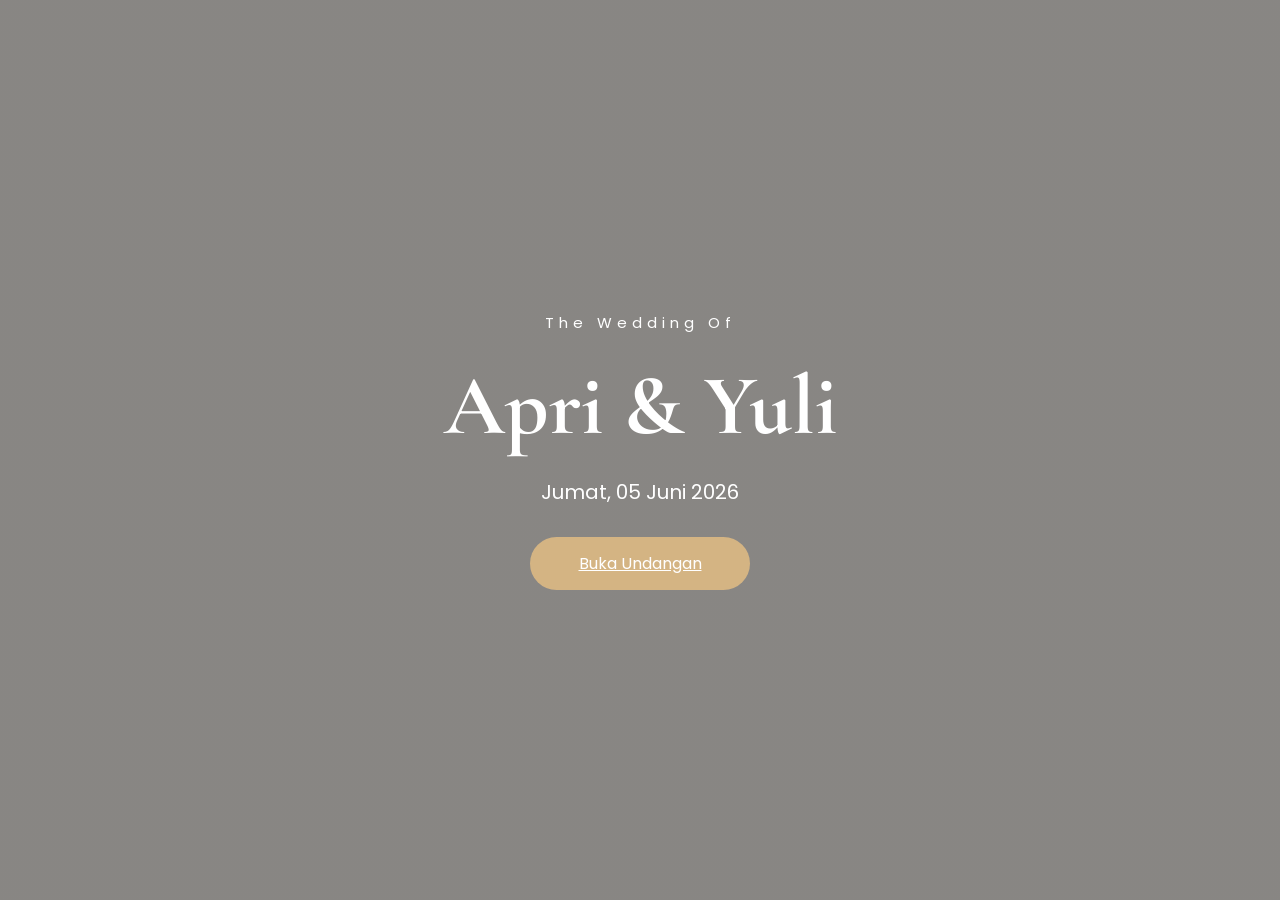
==== index.html @ 4ca55474 "Add files via upload" ====
<!DOCTYPE html>
<html lang="id">
<head>
  <meta charset="UTF-8">
  <meta name="viewport" content="width=device-width, initial-scale=1.0">

  <title>Apri & Yuli</title>

  <link rel="stylesheet" href="style.css">

  <link rel="preconnect" href="https://fonts.googleapis.com">

  <link href="https://fonts.googleapis.com/css2?family=Cormorant+Garamond:wght@400;700&family=Poppins:wght@300;400;500&display=swap" rel="stylesheet">
</head>

<body>

  <!-- COVER -->
  <section class="cover-page">

    <div class="overlay"></div>

    <div class="cover-content">

      <p class="cover-text">
        The Wedding Of
      </p>

      <h1>
        Apri & Yuli
      </h1>

      <p class="cover-date">
        Jumat, 05 Juni 2026
      </p>

      <a href="invitation.html" class="open-btn">
        Buka Undangan
      </a>

    </div>

  </section>

</body>
</html>
---- style.css ----
*{
  margin:0;
  padding:0;
  box-sizing:border-box;
  scroll-behavior:smooth;
}

html{
  scroll-behavior:smooth;
}

body{
  font-family:'Poppins', sans-serif;
  background:#f8f4ef;
  color:#444;
  overflow-x:hidden;
}

section{
  padding:80px 20px;
}

h1,h2,h3{
  font-family:'Cormorant Garamond', serif;
}

.title{
  font-size:50px;
  color:#b89662;
  margin-bottom:30px;
}

/* BOTTOM NAVIGATION */

.bottom-nav{

  position:fixed;

  bottom:20px;
  left:50%;

  transform:translateX(-50%);

  width:90%;
  max-width:500px;

  padding:15px 20px;

  display:flex;
  justify-content:space-around;
  align-items:center;

  background:rgba(255,255,255,0.2);

  backdrop-filter:blur(15px);

  border-radius:50px;

  box-shadow:0 10px 30px rgba(0,0,0,0.15);

  z-index:999;
}

.bottom-nav a{

  text-decoration:none;

  color:#444;

  font-size:14px;
  font-weight:500;

  transition:0.3s;
}

.bottom-nav a:hover{

  color:#f5d7a1;
  transform:translateY(-2px);

}

/* MOBILE */

@media(max-width:768px){

  .bottom-nav{

    width:95%;
    padding:14px 10px;

  }

  .bottom-nav a{

    font-size:13px;

  }

}

/* HERO */

.hero{
  height:100vh;

  background:
  linear-gradient(rgba(0,0,0,0.4), rgba(0,0,0,0.4)),
  url('https://images.unsplash.com/photo-1519741497674-611481863552?q=80&w=1600&auto=format&fit=crop');

  background-size:cover;
  background-position:center;

  display:flex;
  justify-content:center;
  align-items:center;
  text-align:center;

  color:white;
}

.hero-content{

  animation:fadeUp 2s ease;

  display:flex;
  flex-direction:column;

  justify-content:center;
  align-items:center;

  gap:20px;

  text-align:center;
}

.hero h1{
  font-size:70px;
  margin-bottom:10px;
}

.hero p{
  letter-spacing:3px;
  margin-bottom:30px;
}

.hero-date{
  text-align:center;
}

.open-btn{
  padding:14px 35px;
  border:none;
  border-radius:40px;
  background:#d4b483;
  color:white;
  font-size:16px;
  cursor:pointer;
  transition:0.4s;
  width:220px;
}

.open-btn:hover{
  background:#b89662;
  transform:scale(1.05);
}

/* =========================
   ROMANTIC HOME COUPLE
========================= */

.home-couple{

  position:relative;

  padding:120px 20px;

  background:
  linear-gradient(
    rgba(0,0,0,0.45),
    rgba(0,0,0,0.45)
  ),

  url('https://images.unsplash.com/photo-1511285560929-80b456fea0bc?q=80&w=1600&auto=format&fit=crop');

  background-size:cover;
  background-position:center;
  background-attachment:fixed;

  display:flex;

  justify-content:center;
  align-items:center;

  overflow:hidden;

}

/* OVERLAY */

.romantic-overlay{

  position:absolute;

  inset:0;

  background:rgba(255,255,255,0.05);

  backdrop-filter:blur(2px);

}

/* CARD */

.home-card{

  position:relative;

  z-index:2;

  width:100%;

  max-width:950px;

  background:rgba(255,255,255,0.15);

  backdrop-filter:blur(12px);

  border:1px solid rgba(255,255,255,0.2);

  padding:80px 50px;

  border-radius:35px;

  text-align:center;

  box-shadow:0 15px 40px rgba(0,0,0,0.25);

  color:white;

}

/* FLOWER */

.flower-top,
.flower-bottom{

  font-size:24px;

  color:#f5d6c6;

  letter-spacing:10px;

}

.flower-top{

  margin-bottom:25px;

}

.flower-bottom{

  margin-top:40px;

}

/* TEXT */

.bismillah{

  font-size:24px;

  font-weight:600;

  margin-bottom:25px;

  color:#fff;

}

.opening-text{

  font-size:18px;

  line-height:1.9;

  color:#f3f3f3;

  margin-bottom:60px;

}

/* BOX */

.couple-box{

  margin-bottom:45px;

}

/* LABEL */

.couple-label{

  display:block;

  margin-bottom:15px;

  letter-spacing:4px;

  font-size:14px;

  color:#ffd8c7;

}

/* NAME */

.couple-box h2{

  font-size:70px;

  font-family:'Cormorant Garamond', serif;

  color:#fff;

  margin-bottom:20px;

}

/* PARENTS */

.couple-box p{

  font-size:20px;

  margin-bottom:15px;

  color:#f5f5f5;

}

/* ADDRESS */

.address{

  display:block;

  font-size:17px;

  line-height:1.9;

  color:#e7e7e7;

}

/* LOVE */

.love-icon{

  font-size:45px;

  color:#ffd2c2;

  margin:20px 0;

  animation:pulse 2s infinite;

}

/* DENGAN */

.with-text{

  font-size:55px;

  font-family:'Cormorant Garamond', serif;

  color:#ffe1d5;

  margin-bottom:40px;

}

/* CLOSING */

.closing-text{

  font-size:19px;

  line-height:1.9;

  color:#f5f5f5;

  margin-top:20px;

}

/* ANIMATION */

@keyframes pulse{

  0%{
    transform:scale(1);
  }

  50%{
    transform:scale(1.1);
  }

  100%{
    transform:scale(1);
  }

}

/* RESPONSIVE */

@media(max-width:768px){

  .home-card{

    padding:50px 25px;

  }

  .couple-box h2{

    font-size:42px;

  }

  .with-text{

    font-size:38px;

  }

  .opening-text,
  .closing-text{

    font-size:16px;

  }

  .address{

    font-size:15px;

  }

}

/* COUNTDOWN */

.countdown{
  display:flex;
  justify-content:center;
  gap:20px;
  margin-top:40px;
  flex-wrap:wrap;
}

.box{
  width:100px;
  height:100px;
  border-radius:20px;
  background:#fff;

  box-shadow:0 10px 30px rgba(0,0,0,0.1);

  display:flex;
  flex-direction:column;
  justify-content:center;
  align-items:center;
}

.box h3{
  font-size:32px;
  color:#b89662;
}

/* GALLERY */

.gallery{
  background:#faf7f2;
  text-align:center;
}

.gallery-grid{
  margin-top:40px;

  display:grid;
  grid-template-columns:repeat(auto-fit,minmax(250px,1fr));

  gap:20px;
}

.gallery-grid img{
  width:100%;
  height:320px;
  object-fit:cover;

  border-radius:20px;

  transition:0.5s;
}

.gallery-grid img:hover{
  transform:scale(1.03);
}

/* =========================
   EVENT SECTION
========================= */

.event{

  padding:100px 8%;

  background:#fffaf7;

  position:relative;

  overflow:hidden;

}

/* WRAPPER */

.event-wrapper{

  display:flex;

  justify-content:space-between;

  align-items:center;

  gap:60px;

  flex-wrap:wrap;

}

/* LEFT */

.location-info{

  flex:1;

  min-width:320px;

  text-align:center;

}

.mini-title{

  font-size:14px;

  letter-spacing:5px;

  color:#c79b8b;

}

.event-title{

  font-size:70px;

  color:#6d4c41;

  margin-top:15px;
  margin-bottom:10px;

  font-family:'Cormorant Garamond', serif;

}

/* ICON LINE */

.line-icon{

  color:#d6a697;

  font-size:20px;

  margin-bottom:35px;

}

.location-icon{

  width:70px;
  height:70px;

  background:#d6a697;

  color:white;

  border-radius:50%;

  display:flex;

  justify-content:center;
  align-items:center;

  font-size:35px;

  margin:auto;
  margin-bottom:30px;

}

/* TITLE */

.location-info h3{

  font-size:45px;

  color:#5e463b;

  margin-bottom:20px;

  font-family:'Cormorant Garamond', serif;

}

/* TEXT */

.location-info p{

  font-size:22px;

  line-height:1.8;

  color:#666;

}

/* SMALL LINE */

.small-line{

  margin:25px 0;

  color:#d6a697;

}

/* BUTTON */

.maps-btn{

  display:inline-block;

  margin-top:10px;

  padding:15px 40px;

  border-radius:50px;

  background:#d6a697;

  color:white;

  text-decoration:none;

  font-size:17px;

  transition:0.4s;

}

.maps-btn:hover{

  transform:translateY(-3px);

  background:#bf8f80;

}

/* RIGHT */

.location-map{

  flex:1;

  min-width:350px;

  display:flex;

  justify-content:center;

  align-items:center;

}

.location-map iframe{

  width:100%;

  max-width:650px;

  height:420px;

  border:none;

  border-radius:25px;

  box-shadow:0 10px 35px rgba(0,0,0,0.12);

}

/* RESPONSIVE */

@media(max-width:992px){

  .event-wrapper{

    flex-direction:column;

  }

  .event-title{

    font-size:52px;

  }

  .location-info h3{

    font-size:35px;

  }

  .location-info p{

    font-size:18px;

  }

  .location-map iframe{

    width:100%;

    max-width:650px;

    height:420px;

    border:none;

    border-radius:25px;

    box-shadow:0 10px 35px rgba(0,0,0,0.12);

    display:block;

    margin:auto;

  }

}

/* GIFT */

.gift{
  text-align:center;
  background:#faf7f2;
}

.rekening{
  margin-top:20px;

  background:white;

  display:inline-block;

  padding:20px 40px;

  border-radius:20px;

  box-shadow:0 10px 25px rgba(0,0,0,0.08);
}

/* FOOTER */

footer{
  padding:40px 20px;
  text-align:center;

  background:#b89662;
  color:white;
}

footer h2{
  font-size:45px;
  margin-bottom:10px;
}

/* ANIMATION */

@keyframes fadeUp{

  from{
    opacity:0;
    transform:translateY(30px);
  }

  to{
    opacity:1;
    transform:translateY(0);
  }

}

/* RESPONSIVE */

@media(max-width:768px){

  .hero h1{
    font-size:48px;
  }

  .couple h2{
    font-size:40px;
  }

  .title{
    font-size:38px;
  }

}

/* JARAK TITLE EVENT */

.event .title{

  margin-bottom:10px;

}

.event{

  padding-top:30px;

}

/* =========================
   WEDDING EVENT
========================= */

.wedding-event{

  padding:100px 8%;

  background:#fff;

  text-align:center;

}

.event-heading{

  font-size:65px;

  color:#6d4c41;

  margin-top:15px;
  margin-bottom:50px;

  font-family:'Cormorant Garamond', serif;

}

/* CARD */

.event-card{

  max-width:1100px;

  margin:auto;

  background:#fffaf7;

  border-radius:35px;

  padding:50px;

  display:flex;

  justify-content:center;

  align-items:stretch;

  gap:40px;

  flex-wrap:wrap;

  box-shadow:0 10px 35px rgba(0,0,0,0.08);

}

/* BOX */

.event-box{

  flex:1;

  min-width:280px;

  padding:30px;

}

/* ICON */

.event-icon{

  text-align: center;
  width:70px;
  height:70px;

  background:#d6a697;

  color:white;

  border-radius:50%;

  display:flex;

  justify-content:center;
  align-items:center;

  font-size:30px;

  margin:auto;
  margin-bottom:25px;

}

/* TITLE */

.event-box h3{

  font-size:42px;

  color:#6d4c41;

  margin-bottom:25px;

  font-family:'Cormorant Garamond', serif;

}

/* TEXT */

.event-box p{

  font-size:19px;

  color:#666;

  line-height:1.8;

}

/* RESPONSIVE */

@media(max-width:768px){

  .event-heading{

    font-size:48px;

  }

  .event-card{

    padding:30px 20px;

  }

  .event-box h3{

    font-size:34px;

  }

  .event-box p{

    font-size:16px;

  }

}

/* =========================
   COVER PAGE
========================= */

.cover-page{

  width:100%;
  height:100vh;

  background:
  linear-gradient(rgba(0,0,0,0.45),
  rgba(0,0,0,0.45)),

  url('https://images.unsplash.com/photo-1519741497674-611481863552?q=80&w=1600&auto=format&fit=crop');

  background-size:cover;
  background-position:center;

  display:flex;

  justify-content:center;
  align-items:center;

  text-align:center;

  position:relative;

  overflow:hidden;

}

.cover-content{

  position:relative;

  z-index:2;

  color:white;

  display:flex;

  flex-direction:column;

  align-items:center;

  gap:20px;

  animation:fadeUp 1.5s ease;

}

.cover-text{

  letter-spacing:5px;

  font-size:15px;

}

.cover-content h1{

  font-size:85px;

  font-family:'Cormorant Garamond', serif;

}

.cover-date{

  font-size:20px;

}

/* BUTTON */

.cover-content .open-btn{

  margin-top:10px;

}

/* RESPONSIVE */

@media(max-width:768px){

  .cover-content h1{

    font-size:55px;

  }

}

/* =========================
   MOBILE LOCATION FIX
========================= */

@media(max-width:768px){
  .event{

    padding:80px 20px;

  }
  }

/* =========================
   LOCATION SECTION
========================= */

.event{

  padding:120px 20px;

  background:
  linear-gradient(
    rgba(0,0,0,0.65),
    rgba(0,0,0,0.65)
  ),

  url('https://images.unsplash.com/photo-1511285560929-80b456fea0bc?q=80&w=1600&auto=format&fit=crop');

  background-size:cover;
  background-position:center;
  background-attachment:fixed;

  text-align:center;

}

/* CENTER */

.location-center{

  max-width:1200px;

  margin:auto;

}

/* MINI */

.mini-title{

  letter-spacing:6px;

  font-size:14px;

  color:#e9bfb0;

}

/* TITLE */

.event-title{

  font-size:70px;

  color:#f7d4c8;

  margin-top:20px;
  margin-bottom:20px;

  font-family:'Cormorant Garamond', serif;

}

/* LOVE */

.love-divider{

  color:#f1c7b8;

  margin-bottom:50px;

  font-size:22px;

}

/* CARD WRAPPER */

.location-cards{

  display:flex;

  justify-content:center;

  align-items:stretch;

  gap:35px;

  flex-wrap:wrap;

}

/* CARD */

.location-card,
.maps-card{

  flex:1;

  min-width:320px;

  max-width:500px;

  background:rgba(255,255,255,0.12);

  backdrop-filter:blur(10px);

  border:1px solid rgba(255,255,255,0.15);

  border-radius:30px;

  padding:40px 30px;

  box-shadow:0 15px 40px rgba(0,0,0,0.25);

}

/* ICON */

.location-icon{

  width:85px;
  height:85px;

  margin:auto;

  border-radius:50%;

  background:#d8a999;

  display:flex;

  justify-content:center;
  align-items:center;

  font-size:38px;

  color:white;

  margin-bottom:30px;

}

/* TITLE */

.location-card h3{

  font-size:42px;

  color:white;

  margin-bottom:20px;

  font-family:'Cormorant Garamond', serif;

}

/* TEXT */

.location-card p{

  font-size:19px;

  color:#f3f3f3;

  line-height:2;

}

/* DIVIDER */

.small-divider{

  color:#f3cabd;

  margin:20px 0;

}

/* BUTTON */

.maps-btn{

  display:inline-block;

  margin-top:30px;

  padding:15px 35px;

  border-radius:50px;

  background:#d8a999;

  color:white;

  text-decoration:none;

  font-size:17px;

  transition:0.4s;

}

.maps-btn:hover{

  transform:translateY(-4px);

  background:#c58f7e;

}

/* MAP */

.maps-card iframe{

  width:100%;

  height:100%;

  min-height:420px;

  border:none;

  border-radius:20px;

}

/* FLOWER */

.flower-ornament{

  margin-top:45px;

  font-size:28px;

  color:#f3cabd;

  letter-spacing:12px;

}

/* RESPONSIVE */

@media(max-width:768px){

  .event-title{

    font-size:48px;

  }

  .location-card h3{

    font-size:32px;

  }

  .location-card p{

    font-size:16px;

  }

  .maps-card iframe{

    min-height:300px;

  }

}

/* =========================
   MUSIC BUTTON
========================= */

.music-btn{

  position:fixed;

  top:20px;
  right:20px;

  width:55px;
  height:55px;

  border:none;

  border-radius:50%;

  background:rgba(255,255,255,0.2);

  backdrop-filter:blur(10px);

  color:white;

  font-size:22px;

  cursor:pointer;

  z-index:9999;

  box-shadow:0 10px 25px rgba(0,0,0,0.2);

}

/* =========================
   GIFT SECTION
========================= */

.gift{

  padding:120px 20px;

  background:#fffaf7;

  text-align:center;

}

.rekening-card{

  max-width:500px;

  margin:auto;

  padding:50px 30px;

  border-radius:30px;

  background:white;

  box-shadow:0 15px 40px rgba(0,0,0,0.08);

}

.bank-icon{

  width:120px;

  height:120px;

  margin:auto;

  display:flex;

  justify-content:center;
  align-items:center;

  margin-bottom:25px;

}
.bank-name{

  font-size:20px;

  color:#888;

  margin-bottom:10px;

}

.rekening-card h3{

  font-size:38px;

  color:#6d4c41;

  margin-bottom:15px;

}

.rekening-name{

  color:#777;

  margin-bottom:30px;

}

/* COPY BUTTON */

.copy-btn{

  padding:15px 35px;

  border:none;

  border-radius:50px;

  background:#d8a999;

  color:white;

  font-size:16px;

  cursor:pointer;

  transition:0.4s;

}

.copy-btn:hover{

  background:#c58f7e;

  transform:translateY(-3px);

}

/* AUTO OPEN TEXT */

.loading-text{

  margin-top:20px;

  color:white;

  font-size:16px;

  letter-spacing:3px;

  animation:blink 1.5s infinite;

}

@keyframes blink{

  0%{
    opacity:0.3;
  }

  50%{
    opacity:1;
  }

  100%{
    opacity:0.3;
  }

}

.bank-icon img{

  width:90px;

  height:auto;

  object-fit:contain;

}
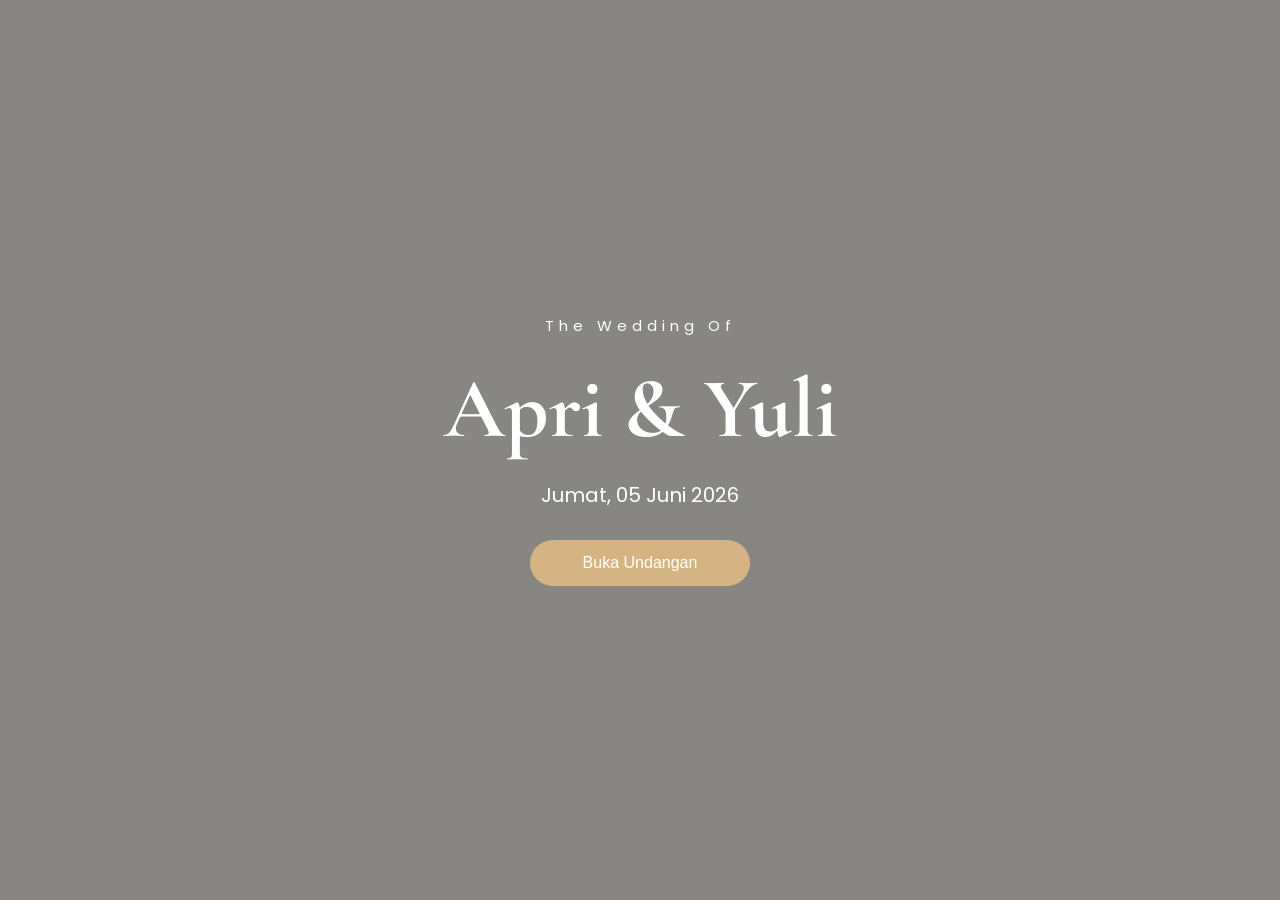
==== commit ae46ebdd: "Add files via upload" ====
--- a/index.html
+++ b/index.html
@@ -34,13 +34,36 @@
         Jumat, 05 Juni 2026
       </p>
 
-      <a href="invitation.html" class="open-btn">
+      <button
+        class="open-btn"
+        id="open-btn">
+
         Buka Undangan
-      </a>
+
+      </button>
 
     </div>
 
   </section>
+  <script>
 
+  const openBtn =
+  document.getElementById('open-btn');
+
+  openBtn.addEventListener('click', () => {
+
+    // BUAT FLAG MUSIC
+    localStorage.setItem(
+      'playMusic',
+      'true'
+    );
+
+    // PINDAH HALAMAN
+    window.location.href =
+    'invitation.html';
+
+  });
+
+</script>
 </body>
 </html>
--- a/style.css
+++ b/style.css
@@ -511,258 +511,6 @@
   transform:scale(1.03);
 }
 
-/* =========================
-   EVENT SECTION
-========================= */
-
-.event{
-
-  padding:100px 8%;
-
-  background:#fffaf7;
-
-  position:relative;
-
-  overflow:hidden;
-
-}
-
-/* WRAPPER */
-
-.event-wrapper{
-
-  display:flex;
-
-  justify-content:space-between;
-
-  align-items:center;
-
-  gap:60px;
-
-  flex-wrap:wrap;
-
-}
-
-/* LEFT */
-
-.location-info{
-
-  flex:1;
-
-  min-width:320px;
-
-  text-align:center;
-
-}
-
-.mini-title{
-
-  font-size:14px;
-
-  letter-spacing:5px;
-
-  color:#c79b8b;
-
-}
-
-.event-title{
-
-  font-size:70px;
-
-  color:#6d4c41;
-
-  margin-top:15px;
-  margin-bottom:10px;
-
-  font-family:'Cormorant Garamond', serif;
-
-}
-
-/* ICON LINE */
-
-.line-icon{
-
-  color:#d6a697;
-
-  font-size:20px;
-
-  margin-bottom:35px;
-
-}
-
-.location-icon{
-
-  width:70px;
-  height:70px;
-
-  background:#d6a697;
-
-  color:white;
-
-  border-radius:50%;
-
-  display:flex;
-
-  justify-content:center;
-  align-items:center;
-
-  font-size:35px;
-
-  margin:auto;
-  margin-bottom:30px;
-
-}
-
-/* TITLE */
-
-.location-info h3{
-
-  font-size:45px;
-
-  color:#5e463b;
-
-  margin-bottom:20px;
-
-  font-family:'Cormorant Garamond', serif;
-
-}
-
-/* TEXT */
-
-.location-info p{
-
-  font-size:22px;
-
-  line-height:1.8;
-
-  color:#666;
-
-}
-
-/* SMALL LINE */
-
-.small-line{
-
-  margin:25px 0;
-
-  color:#d6a697;
-
-}
-
-/* BUTTON */
-
-.maps-btn{
-
-  display:inline-block;
-
-  margin-top:10px;
-
-  padding:15px 40px;
-
-  border-radius:50px;
-
-  background:#d6a697;
-
-  color:white;
-
-  text-decoration:none;
-
-  font-size:17px;
-
-  transition:0.4s;
-
-}
-
-.maps-btn:hover{
-
-  transform:translateY(-3px);
-
-  background:#bf8f80;
-
-}
-
-/* RIGHT */
-
-.location-map{
-
-  flex:1;
-
-  min-width:350px;
-
-  display:flex;
-
-  justify-content:center;
-
-  align-items:center;
-
-}
-
-.location-map iframe{
-
-  width:100%;
-
-  max-width:650px;
-
-  height:420px;
-
-  border:none;
-
-  border-radius:25px;
-
-  box-shadow:0 10px 35px rgba(0,0,0,0.12);
-
-}
-
-/* RESPONSIVE */
-
-@media(max-width:992px){
-
-  .event-wrapper{
-
-    flex-direction:column;
-
-  }
-
-  .event-title{
-
-    font-size:52px;
-
-  }
-
-  .location-info h3{
-
-    font-size:35px;
-
-  }
-
-  .location-info p{
-
-    font-size:18px;
-
-  }
-
-  .location-map iframe{
-
-    width:100%;
-
-    max-width:650px;
-
-    height:420px;
-
-    border:none;
-
-    border-radius:25px;
-
-    box-shadow:0 10px 35px rgba(0,0,0,0.12);
-
-    display:block;
-
-    margin:auto;
-
-  }
-
-}
-
 /* GIFT */
 
 .gift{
@@ -1547,4 +1295,67 @@
 
   object-fit:contain;
 
+}
+
+/* =========================
+   MOBILE MAP CENTER FIX
+========================= */
+
+@media(max-width:768px){
+
+  .location-cards{
+
+    width:100%;
+
+    display:flex;
+
+    flex-direction:column;
+
+    justify-content:center;
+
+    align-items:center;
+
+    gap:25px;
+
+  }
+
+  .location-card,
+  .maps-card{
+
+    width:100%;
+
+    max-width:340px;
+
+    margin:auto;
+
+    padding:25px 20px;
+
+  }
+
+  .maps-card{
+
+    display:flex;
+
+    justify-content:center;
+
+    align-items:center;
+
+  }
+
+  .maps-card iframe{
+
+    width:100%;
+
+    max-width:100%;
+
+    min-height:280px;
+
+    display:block;
+
+    margin:auto;
+
+    border-radius:20px;
+
+  }
+
 }
